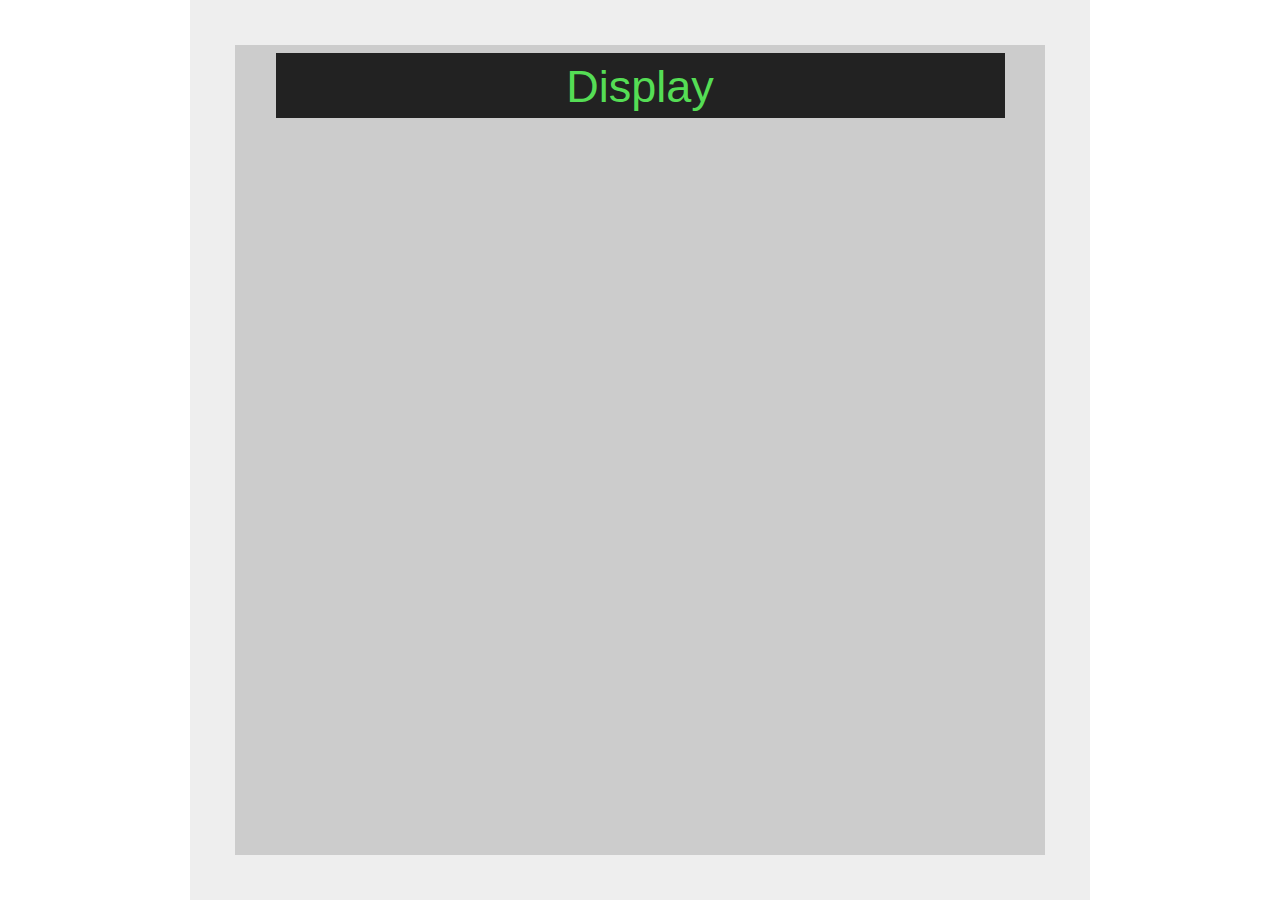
==== index.html @ cb3a3e2f "UI - fluid display" ====
<!DOCTYPE html>
<html>

<head>
  <title>Drum Machine</title>
  <!-- bootstrap -->
  <link rel="stylesheet" href="https://maxcdn.bootstrapcdn.com/bootstrap/4.0.0/css/bootstrap.min.css" integrity="sha384-Gn5384xqQ1aoWXA+058RXPxPg6fy4IWvTNh0E263XmFcJlSAwiGgFAW/dAiS6JXm" crossorigin="anonymous">

  <!-- jQuery -->
  <script src="https://code.jquery.com/jquery-3.4.1.slim.min.js" integrity="sha256-pasqAKBDmFT4eHoN2ndd6lN370kFiGUFyTiUHWhU7k8=" crossorigin="anonymous"></script>

  <!-- style.css -->
  <link rel="stylesheet" type="text/css" href="./style.css">

  <!-- script -->
  <script src="./script.js"></script>
</head>

<body>
  <div class="top-margin"></div>
  <div id="drum-machine" class="drum-machine__container">
    <!-- display -->
    <div class="display__container">
      <div class="display__top-margin"></div>
      <div class="display text-center align-middle" id="display">Display</div>
    </div>

    <!-- pads -->
    <div class="pads__container">

    </div>

    <!-- test suite -->
    <script src="https://cdn.freecodecamp.org/testable-projects-fcc/v1/bundle.js"></script>

</body>

</html>
---- style.css ----
html {
  background-color: #fff;
}

body {
  background-color: #eee;
  margin: auto;
  height: 100vmin;
  width: 100vmin;
}

.drum-machine__container {
  background-color: #ccc;
  height: 90%;
  width: 90%;
  margin: auto;

}

.top-margin {
  width: 100%;
  height: 5%;
}

.display__container {
  width: 100%;
  height: 10%;
  display: inline-block;
}

.display__top-margin {
  width: 100%;
  height: 10%;
  
}

.display {
  width: 90%;
  height: 80%;
  margin: auto;
  background-color: #222;
  color: #5d5;
  font-size: 5vmin;
}
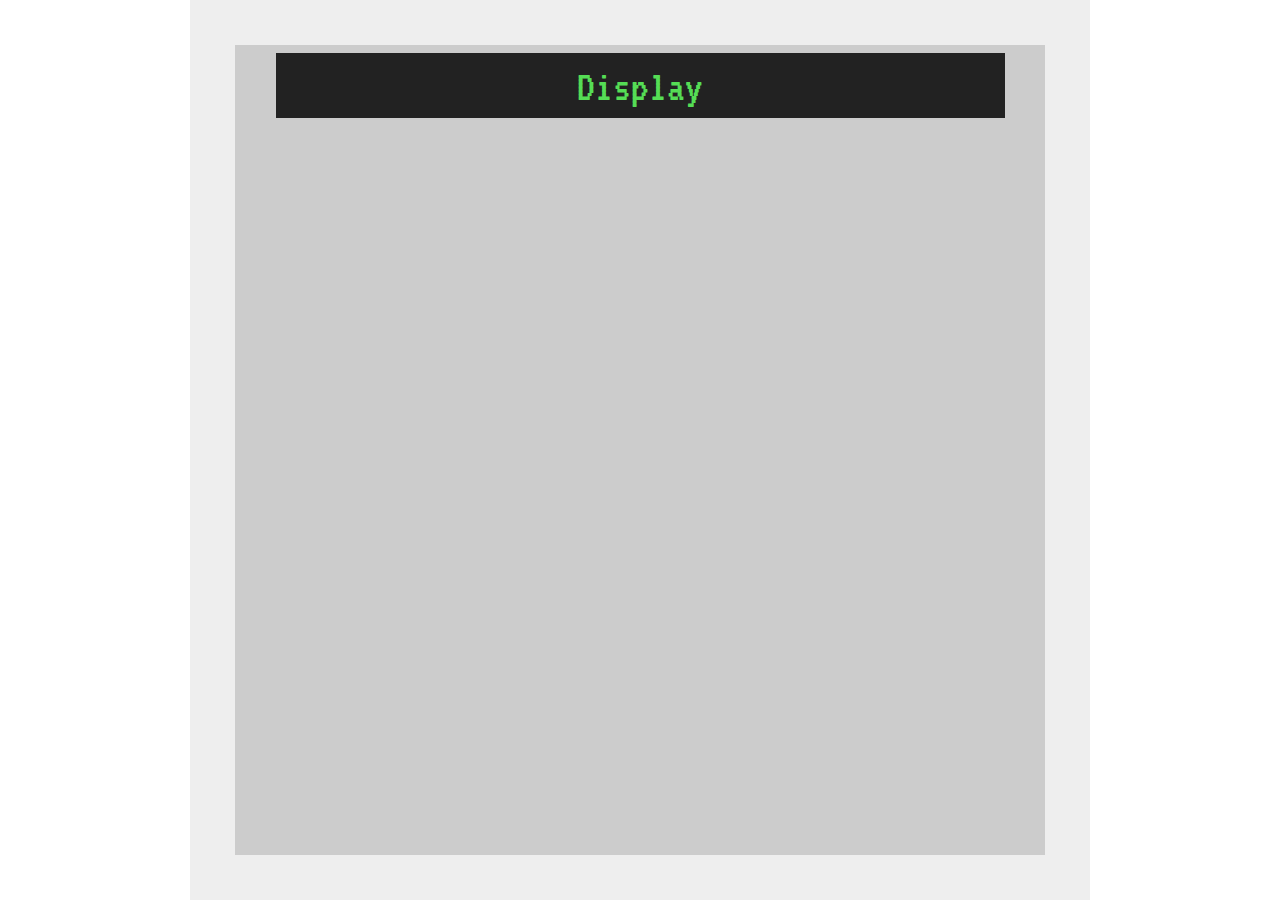
==== commit b916f66d: "UI - add display font" ====
--- a/index.html
+++ b/index.html
@@ -11,6 +11,9 @@
 
   <!-- style.css -->
   <link rel="stylesheet" type="text/css" href="./style.css">
+
+  <!-- fonts -->
+  <link href="https://fonts.googleapis.com/css?family=VT323&display=swap" rel="stylesheet">
 
   <!-- script -->
   <script src="./script.js"></script>
--- a/style.css
+++ b/style.css
@@ -31,10 +31,10 @@
 .display__top-margin {
   width: 100%;
   height: 10%;
-  
 }
 
 .display {
+  font-family: 'VT323', monospace;
   width: 90%;
   height: 80%;
   margin: auto;
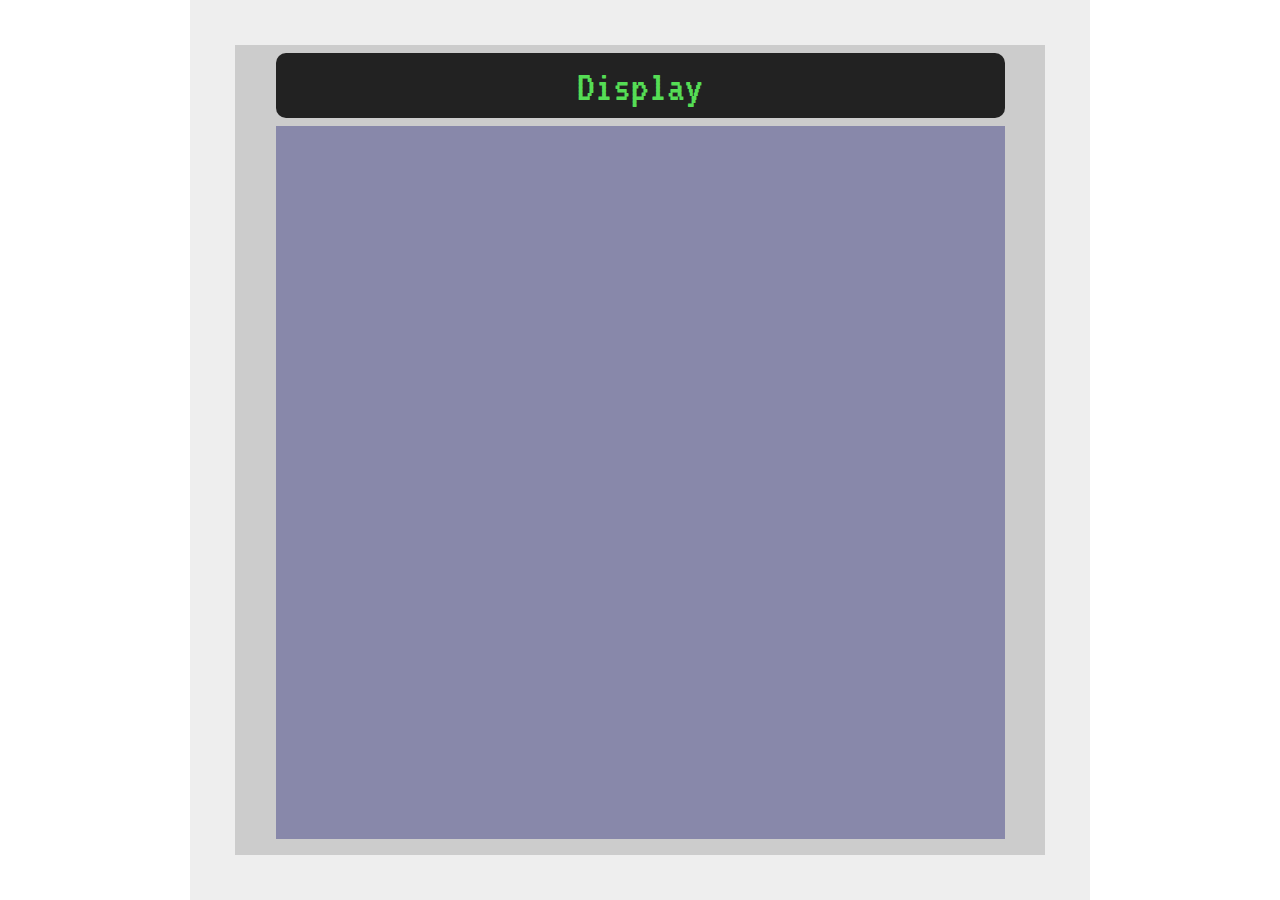
==== commit cc77500e: "UI - add 9 pads programmatically" ====
--- a/index.html
+++ b/index.html
@@ -29,8 +29,8 @@
     </div>
 
     <!-- pads -->
-    <div class="pads__container">
-
+    <div class="pads__container" id="pads">
+      <div class="pads__top-margin"></div>
     </div>
 
     <!-- test suite -->
--- a/style.css
+++ b/style.css
@@ -41,4 +41,29 @@
   background-color: #222;
   color: #5d5;
   font-size: 5vmin;
-}+  border-radius: 10px;
+
+}
+
+
+.pads__container {
+  height: 88%;
+  width: 90%;
+  background-color: #88a;
+  margin: auto;
+}
+
+.pad-row {
+  width: 100%;
+  height: 33.33%;
+  background-color: #a88;
+  border: 1px solid black;
+  display: flex;
+}
+
+.single-pad__container {
+  height: 100%;
+  width: 33.33%;
+  border: 1px solid black;
+}
+
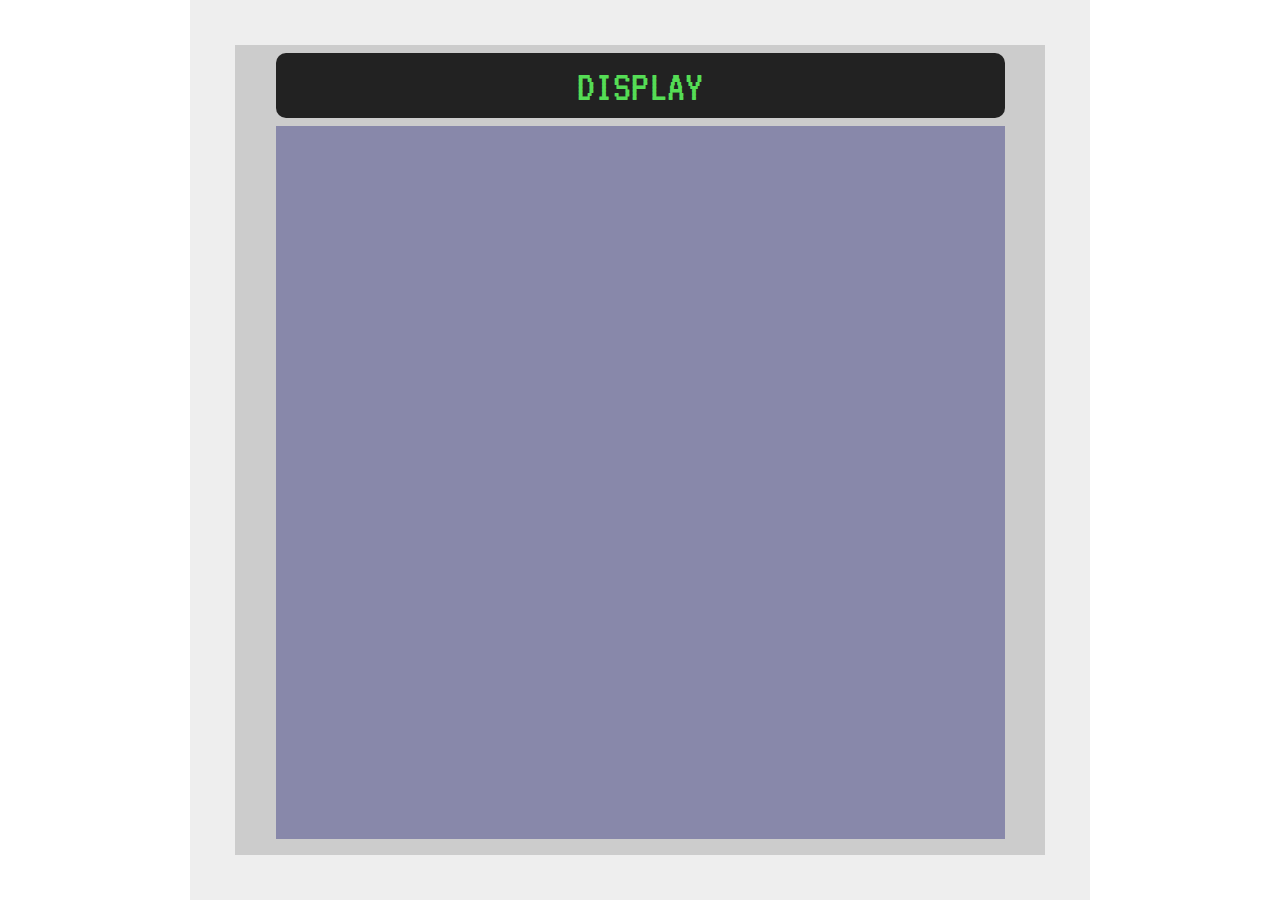
==== commit 71fa21cc: "Tidy up" ====
--- a/index.html
+++ b/index.html
@@ -3,11 +3,17 @@
 
 <head>
   <title>Drum Machine</title>
+  <!-- icon -->
+  <link rel="icon" type="image/png" sizes="32x32" href="./favicon/favicon-32x32.png">
+  <link rel="icon" type="image/png" sizes="16x16" href="./favicon/favicon-16x16.png">
+
   <!-- bootstrap -->
-  <link rel="stylesheet" href="https://maxcdn.bootstrapcdn.com/bootstrap/4.0.0/css/bootstrap.min.css" integrity="sha384-Gn5384xqQ1aoWXA+058RXPxPg6fy4IWvTNh0E263XmFcJlSAwiGgFAW/dAiS6JXm" crossorigin="anonymous">
+  <link rel="stylesheet" href="https://maxcdn.bootstrapcdn.com/bootstrap/4.0.0/css/bootstrap.min.css"
+    integrity="sha384-Gn5384xqQ1aoWXA+058RXPxPg6fy4IWvTNh0E263XmFcJlSAwiGgFAW/dAiS6JXm" crossorigin="anonymous">
 
   <!-- jQuery -->
-  <script src="https://code.jquery.com/jquery-3.4.1.slim.min.js" integrity="sha256-pasqAKBDmFT4eHoN2ndd6lN370kFiGUFyTiUHWhU7k8=" crossorigin="anonymous"></script>
+  <script src="https://code.jquery.com/jquery-3.4.1.slim.min.js"
+    integrity="sha256-pasqAKBDmFT4eHoN2ndd6lN370kFiGUFyTiUHWhU7k8=" crossorigin="anonymous"></script>
 
   <!-- style.css -->
   <link rel="stylesheet" type="text/css" href="./style.css">
@@ -30,7 +36,6 @@
 
     <!-- pads -->
     <div class="pads__container" id="pads">
-      <div class="pads__top-margin"></div>
     </div>
 
     <!-- test suite -->
--- a/style.css
+++ b/style.css
@@ -35,6 +35,7 @@
 
 .display {
   font-family: 'VT323', monospace;
+  text-transform: uppercase;
   width: 90%;
   height: 80%;
   margin: auto;
@@ -42,7 +43,6 @@
   color: #5d5;
   font-size: 5vmin;
   border-radius: 10px;
-
 }
 
 
@@ -67,3 +67,14 @@
   border: 1px solid black;
 }
 
+.single-pad__top-margin {
+  width: 100%;
+  height: 5%;
+}
+
+
+.drum-pad {
+  height: 90%;
+  width: 90%;
+  margin: auto;
+}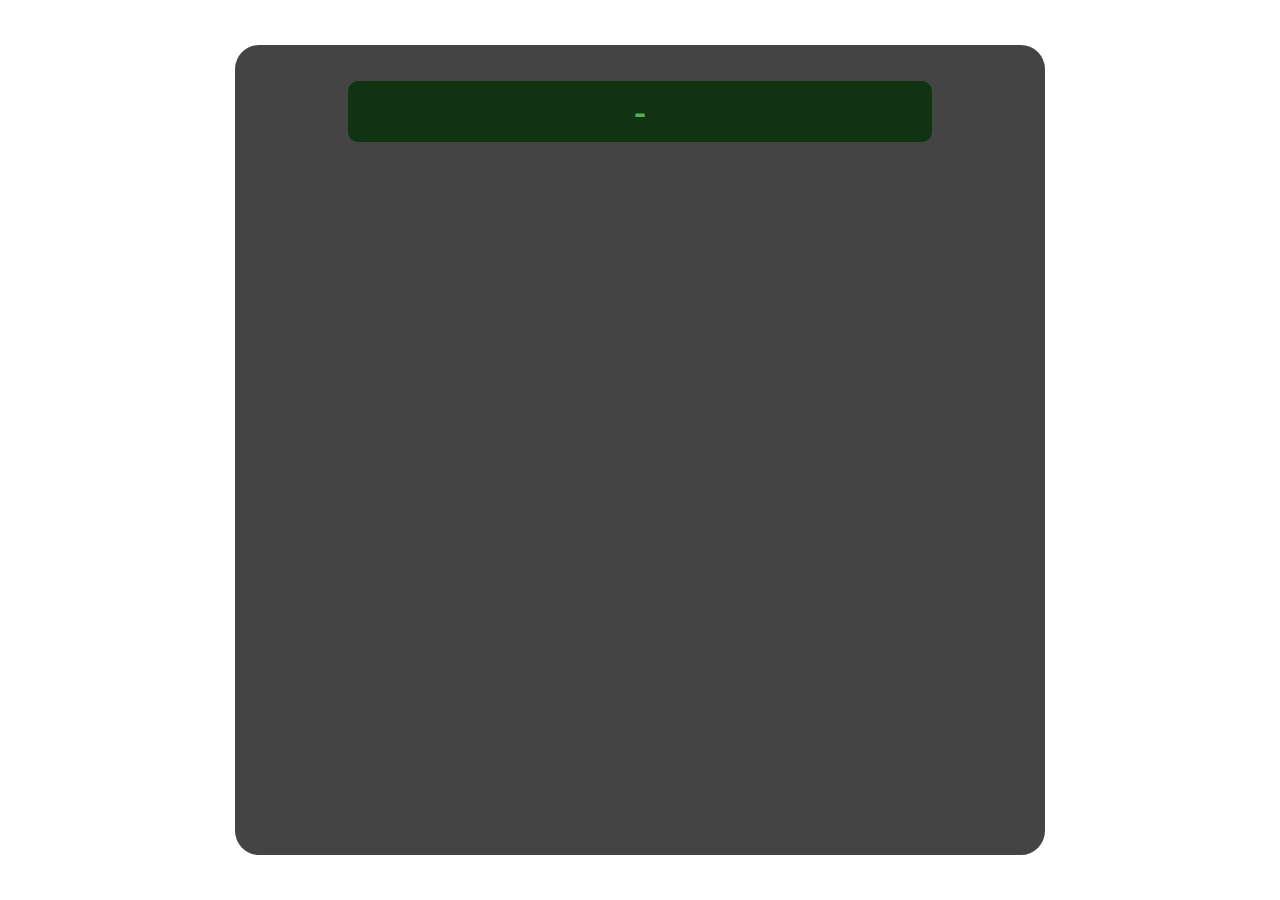
==== commit c7b6df06: "UI - polish" ====
--- a/index.html
+++ b/index.html
@@ -31,7 +31,7 @@
     <!-- display -->
     <div class="display__container">
       <div class="display__top-margin"></div>
-      <div class="display text-center align-middle" id="display">Display</div>
+      <div class="display text-center align-middle" id="display">-</div>
     </div>
 
     <!-- pads -->
--- a/style.css
+++ b/style.css
@@ -3,18 +3,18 @@
 }
 
 body {
-  background-color: #eee;
+  /* background-color: #eee; */
   margin: auto;
   height: 100vmin;
   width: 100vmin;
 }
 
 .drum-machine__container {
-  background-color: #ccc;
+  background-color: #444;
   height: 90%;
   width: 90%;
   margin: auto;
-
+  border-radius: 3%;
 }
 
 .top-margin {
@@ -23,48 +23,48 @@
 }
 
 .display__container {
-  width: 100%;
-  height: 10%;
-  display: inline-block;
+  width: 80%;
+  height: 15%;
+  margin: auto;
+  /* display: inline-block; */
 }
 
 .display__top-margin {
   width: 100%;
-  height: 10%;
+  height: 30%;
 }
 
 .display {
   font-family: 'VT323', monospace;
   text-transform: uppercase;
   width: 90%;
-  height: 80%;
+  height: 50%;
   margin: auto;
-  background-color: #222;
-  color: #5d5;
+  background-color: #131;
+  color: #5a5;
   font-size: 5vmin;
   border-radius: 10px;
 }
 
 
 .pads__container {
-  height: 88%;
+  height: 81%;
   width: 90%;
-  background-color: #88a;
+  /* background-color: #88a; */
   margin: auto;
 }
 
 .pad-row {
   width: 100%;
   height: 33.33%;
-  background-color: #a88;
-  border: 1px solid black;
+  /* background-color: #a88; */
+  /* border: 1px solid black; */
   display: flex;
 }
 
 .single-pad__container {
   height: 100%;
   width: 33.33%;
-  border: 1px solid black;
 }
 
 .single-pad__top-margin {
@@ -77,4 +77,8 @@
   height: 90%;
   width: 90%;
   margin: auto;
+  /* border: 1px solid black; */
+  background-color: darkgrey;
+  border-radius: 10%;
+  text-align: center;
 }